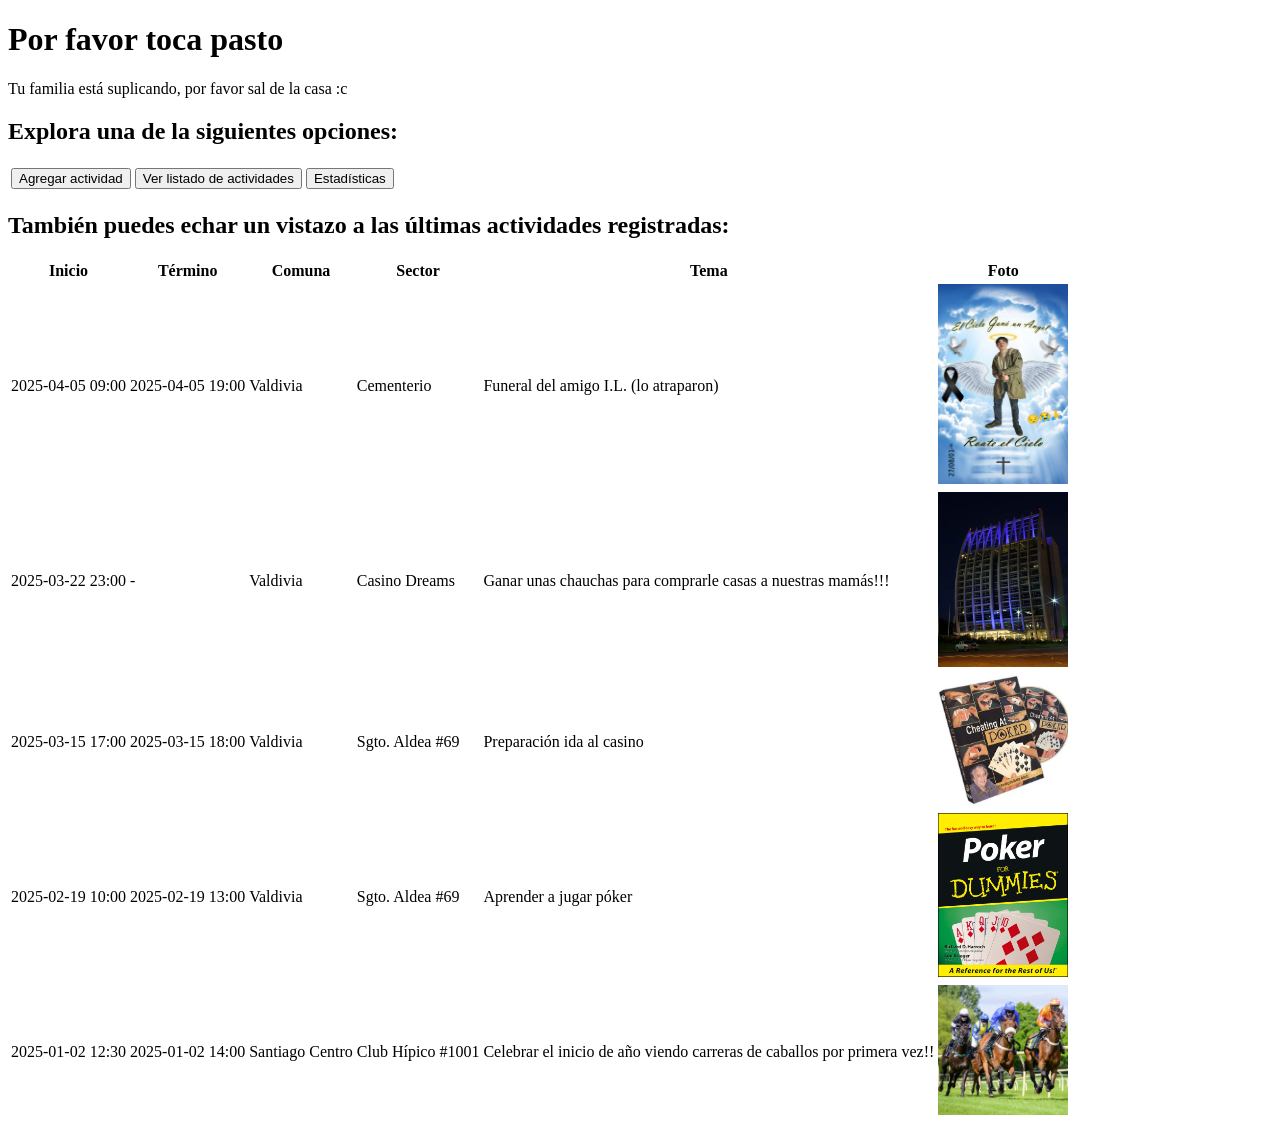
==== index.html @ 37b24742 "Creación de portada y tabla de últimas actividades" ====
<!DOCTYPE html>
<html lang="es">
<head>
    <meta charset="UTF-8">
    <meta name="viewport" content="width=device-width, initial-scale=1.0">
    <title>Touch grass!</title>
</head>
<body>
    <h1 id="titulo-bienvenida">Por favor toca pasto</h1>
    <p id="msj-bienvenida">Tu familia está suplicando, por favor sal de la casa :c</p>
    <h2>Explora una de la siguientes opciones:</h2>

    <table id="option-buttons">
        <tr>
            <td><input type="button" value="Agregar actividad" id="add-act"></td>
            <td><input type="button" value="Ver listado de actividades" id="see-act"></td>
            <td><input type="button" value="Estadísticas" id="stats"></td>
        </tr>
    </table>
    <h2>También puedes echar un vistazo a las últimas actividades registradas:</h2>
    <table id="last5">
        <tr>
            <th>Inicio</th>
            <th>Término</th>
            <th>Comuna</th>
            <th>Sector</th>
            <th>Tema</th>
            <th>Foto</th>
        </tr>
        <tr>
            <td>2025-04-05 09:00</td>
            <td>2025-04-05 19:00</td>
            <td>Valdivia</td>
            <td>Cementerio</td>
            <td>Funeral del amigo I.L. (lo atraparon)</td>
            <td><img src="images/vuela-alto.png" alt="tributo: roate el cielo, sweet prince" height="200px" width="130px"></td>
        </tr>
        <tr>
            <td>2025-03-22 23:00</td>
            <td>-</td>
            <td>Valdivia</td>
            <td>Casino Dreams</td>
            <td>Ganar unas chauchas para comprarle casas a nuestras mamás!!!</td>
            <td><img src="images/dreams-noche.JPG" alt="casino Dreams de Valdivia de noche" height="175px" width="130px"></td>
        </tr>
        <tr>
            <td>2025-03-15 17:00</td>
            <td>2025-03-15 18:00</td>
            <td>Valdivia</td>
            <td>Sgto. Aldea #69</td>
            <td>Preparación ida al casino</td>
            <td><img src="images/cheating-at-poker.jpg" alt="portada de libro sobre hacer trampa en el póker" height="130px" width="130px"></td>
        </tr>
        <tr>
            <td>2025-02-19 10:00</td>
            <td>2025-02-19 13:00</td>
            <td>Valdivia</td>
            <td>Sgto. Aldea #69</td>
            <td>Aprender a jugar póker</td>
            <td><img src="images/poker-dummies.jpg" alt="portada de libro sobre cómo jugar póker" height="164px" width="130px"></td>
        </tr>
        <tr>
            <td>2025-01-02 12:30</td>
            <td>2025-01-02 14:00</td>
            <td>Santiago Centro</td>
            <td>Club Hípico #1001</td>
            <td>Celebrar el inicio de año viendo carreras de caballos por primera vez!!</td>
            <td><img src="images/horse-race.jpg" alt="foto de caballos en carrera" height="130px" width="130px"></td>
        </tr>
    </table>
</body>
</html>
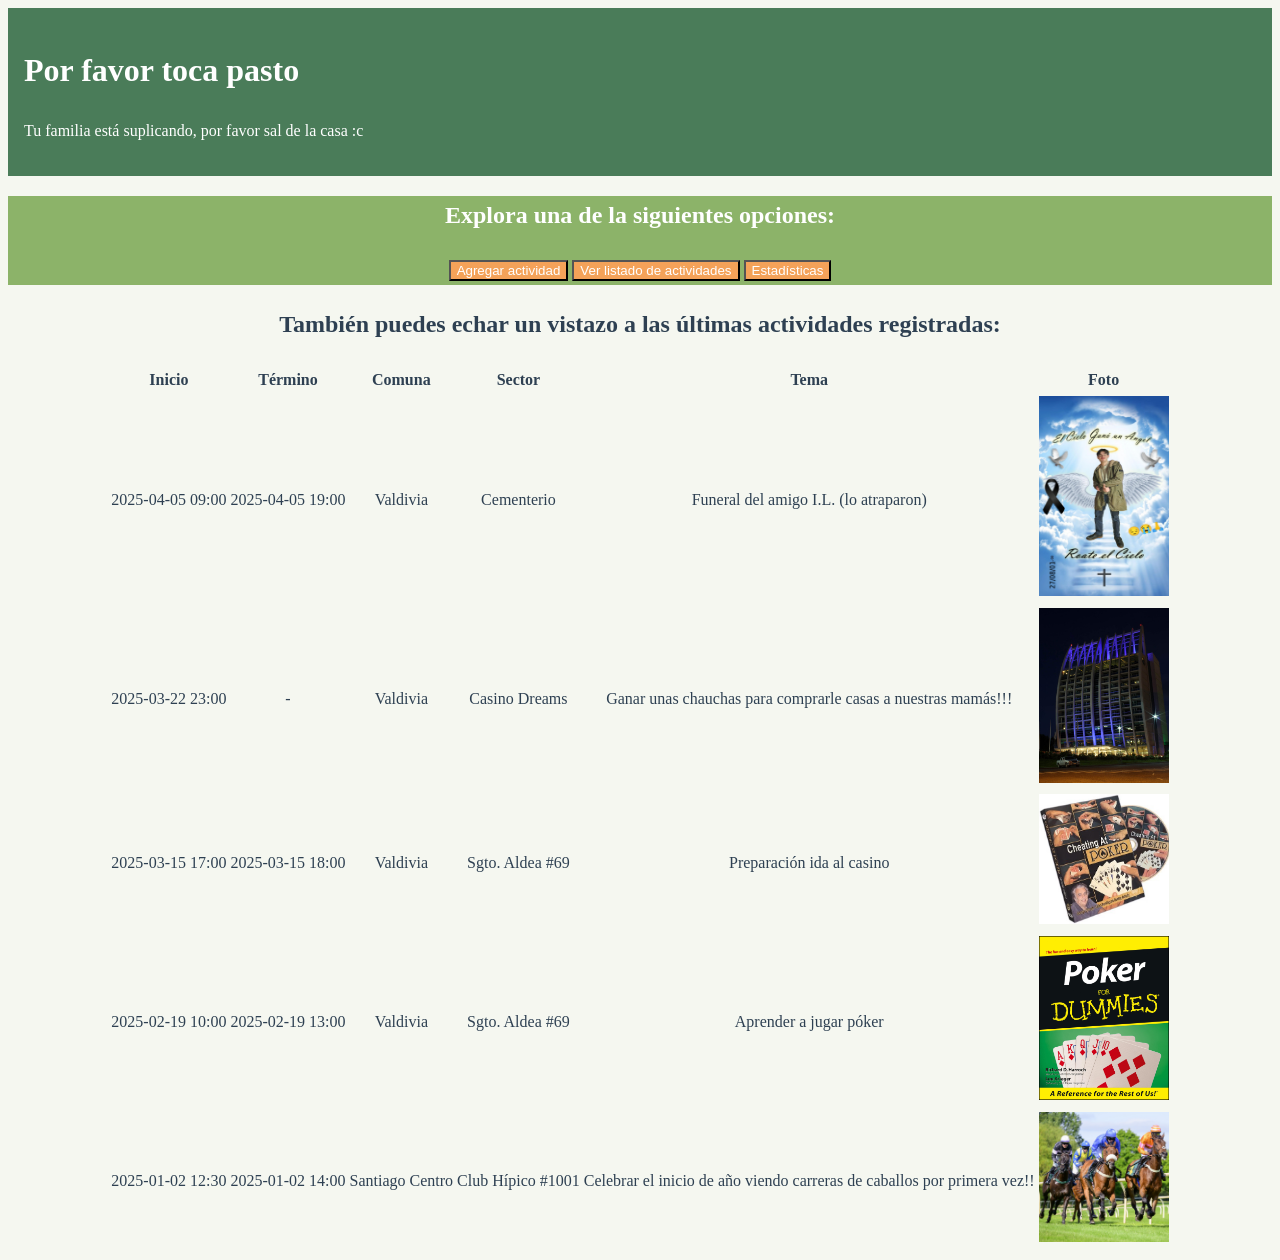
==== commit 1057c623: "Añade un poco de estilo" ====
--- a/index.html
+++ b/index.html
@@ -4,69 +4,79 @@
     <meta charset="UTF-8">
     <meta name="viewport" content="width=device-width, initial-scale=1.0">
     <title>Touch grass!</title>
+    <link rel="stylesheet" href="style.css">
 </head>
 <body>
-    <h1 id="titulo-bienvenida">Por favor toca pasto</h1>
-    <p id="msj-bienvenida">Tu familia está suplicando, por favor sal de la casa :c</p>
-    <h2>Explora una de la siguientes opciones:</h2>
+    <header>
+        <h1 id="titulo-bienvenida">Por favor toca pasto</h1>
+        <p id="msj-bienvenida">Tu familia está suplicando, por favor sal de la casa :c</p>
+    </header>
 
-    <table id="option-buttons">
-        <tr>
-            <td><input type="button" value="Agregar actividad" id="add-act"></td>
-            <td><input type="button" value="Ver listado de actividades" id="see-act"></td>
-            <td><input type="button" value="Estadísticas" id="stats"></td>
-        </tr>
-    </table>
-    <h2>También puedes echar un vistazo a las últimas actividades registradas:</h2>
-    <table id="last5">
-        <tr>
-            <th>Inicio</th>
-            <th>Término</th>
-            <th>Comuna</th>
-            <th>Sector</th>
-            <th>Tema</th>
-            <th>Foto</th>
-        </tr>
-        <tr>
-            <td>2025-04-05 09:00</td>
-            <td>2025-04-05 19:00</td>
-            <td>Valdivia</td>
-            <td>Cementerio</td>
-            <td>Funeral del amigo I.L. (lo atraparon)</td>
-            <td><img src="images/vuela-alto.png" alt="tributo: roate el cielo, sweet prince" height="200px" width="130px"></td>
-        </tr>
-        <tr>
-            <td>2025-03-22 23:00</td>
-            <td>-</td>
-            <td>Valdivia</td>
-            <td>Casino Dreams</td>
-            <td>Ganar unas chauchas para comprarle casas a nuestras mamás!!!</td>
-            <td><img src="images/dreams-noche.JPG" alt="casino Dreams de Valdivia de noche" height="175px" width="130px"></td>
-        </tr>
-        <tr>
-            <td>2025-03-15 17:00</td>
-            <td>2025-03-15 18:00</td>
-            <td>Valdivia</td>
-            <td>Sgto. Aldea #69</td>
-            <td>Preparación ida al casino</td>
-            <td><img src="images/cheating-at-poker.jpg" alt="portada de libro sobre hacer trampa en el póker" height="130px" width="130px"></td>
-        </tr>
-        <tr>
-            <td>2025-02-19 10:00</td>
-            <td>2025-02-19 13:00</td>
-            <td>Valdivia</td>
-            <td>Sgto. Aldea #69</td>
-            <td>Aprender a jugar póker</td>
-            <td><img src="images/poker-dummies.jpg" alt="portada de libro sobre cómo jugar póker" height="164px" width="130px"></td>
-        </tr>
-        <tr>
-            <td>2025-01-02 12:30</td>
-            <td>2025-01-02 14:00</td>
-            <td>Santiago Centro</td>
-            <td>Club Hípico #1001</td>
-            <td>Celebrar el inicio de año viendo carreras de caballos por primera vez!!</td>
-            <td><img src="images/horse-race.jpg" alt="foto de caballos en carrera" height="130px" width="130px"></td>
-        </tr>
-    </table>
+    <section id="option-section">
+        <h2 class="center">Explora una de la siguientes opciones:</h2>
+        <div class="tb-center">
+            <table id="option-buttons">
+                <tr>
+                    <td><input type="button" value="Agregar actividad" id="add-act"></td>
+                    <td><input type="button" value="Ver listado de actividades" id="see-act"></td>
+                    <td><input type="button" value="Estadísticas" id="stats"></td>
+                </tr>
+            </table>
+        </div>
+    </section>
+    
+    <h2 class="center">También puedes echar un vistazo a las últimas actividades registradas:</h2>
+    <div class="tb-center">
+        <table id="last5">
+            <tr>
+                <th>Inicio</th>
+                <th>Término</th>
+                <th>Comuna</th>
+                <th>Sector</th>
+                <th>Tema</th>
+                <th>Foto</th>
+            </tr>
+            <tr>
+                <td>2025-04-05 09:00</td>
+                <td>2025-04-05 19:00</td>
+                <td>Valdivia</td>
+                <td>Cementerio</td>
+                <td>Funeral del amigo I.L. (lo atraparon)</td>
+                <td><img src="images/vuela-alto.png" alt="tributo: roate el cielo, sweet prince" height="200px" width="130px"></td>
+            </tr>
+            <tr>
+                <td>2025-03-22 23:00</td>
+                <td>-</td>
+                <td>Valdivia</td>
+                <td>Casino Dreams</td>
+                <td>Ganar unas chauchas para comprarle casas a nuestras mamás!!!</td>
+                <td><img src="images/dreams-noche.JPG" alt="casino Dreams de Valdivia de noche" height="175px" width="130px"></td>
+            </tr>
+            <tr>
+                <td>2025-03-15 17:00</td>
+                <td>2025-03-15 18:00</td>
+                <td>Valdivia</td>
+                <td>Sgto. Aldea #69</td>
+                <td>Preparación ida al casino</td>
+                <td><img src="images/cheating-at-poker.jpg" alt="portada de libro sobre hacer trampa en el póker" height="130px" width="130px"></td>
+            </tr>
+            <tr>
+                <td>2025-02-19 10:00</td>
+                <td>2025-02-19 13:00</td>
+                <td>Valdivia</td>
+                <td>Sgto. Aldea #69</td>
+                <td>Aprender a jugar póker</td>
+                <td><img src="images/poker-dummies.jpg" alt="portada de libro sobre cómo jugar póker" height="164px" width="130px"></td>
+            </tr>
+            <tr>
+                <td>2025-01-02 12:30</td>
+                <td>2025-01-02 14:00</td>
+                <td>Santiago Centro</td>
+                <td>Club Hípico #1001</td>
+                <td>Celebrar el inicio de año viendo carreras de caballos por primera vez!!</td>
+                <td><img src="images/horse-race.jpg" alt="foto de caballos en carrera" height="130px" width="130px"></td>
+            </tr>
+        </table>
+    </div>
 </body>
 </html>
--- a/style.css
+++ b/style.css
@@ -0,0 +1,40 @@
+body {
+    /* Using Soft Cream (#f5f7f0) as the main background color */
+    background-color: #f5f7f0;
+    color: #2e4052; /* Deep Blue for text */
+    line-height: 1.6;
+}
+
+td,
+.center {
+    text-align: center;
+}
+
+.tb-center {
+    display: flex;
+    justify-content: center;
+}
+
+#add-act,
+#see-act,
+#stats {
+    background-color: #f4a259;
+    color: white;
+}
+
+#add-act:hover,
+#see-act:hover,
+#stats:hover {
+    background-color: #e8863a;
+}
+
+header {
+    background-color: #4a7c59;
+    color: white;
+    padding: 1rem;
+}
+
+#option-section {
+    color: white;
+    background-color: #8cb369;
+}
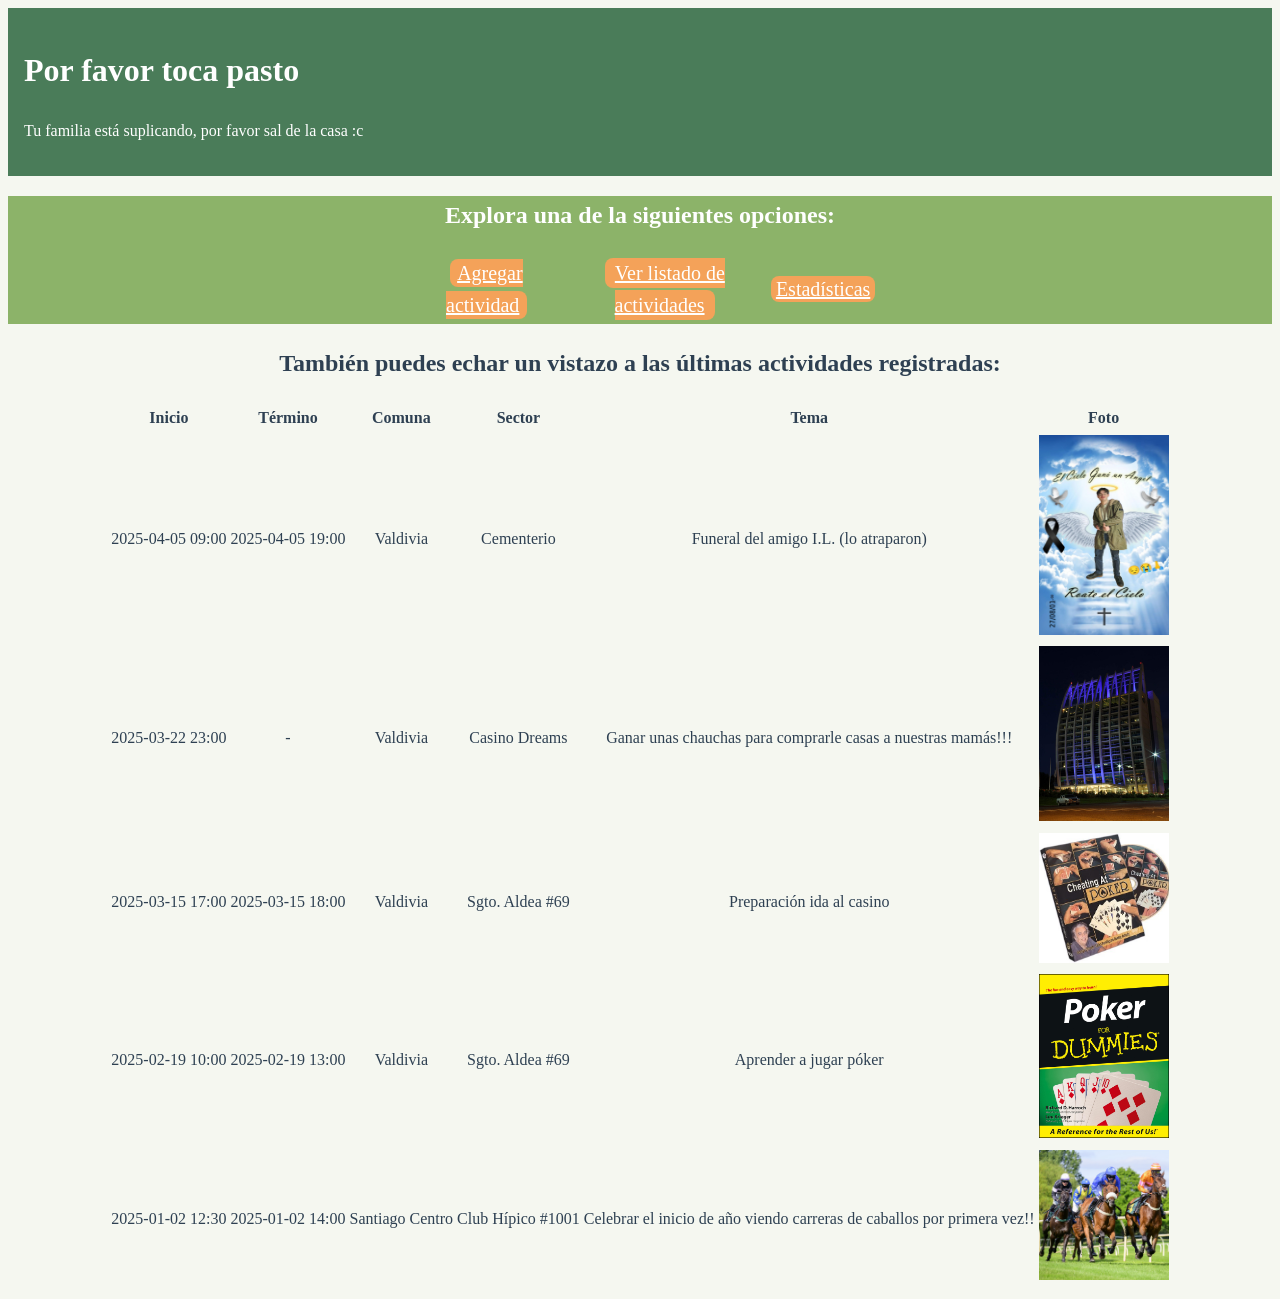
==== commit 8f02e610: "Crea agregar-actividad.html" ====
--- a/index.html
+++ b/index.html
@@ -4,7 +4,7 @@
     <meta charset="UTF-8">
     <meta name="viewport" content="width=device-width, initial-scale=1.0">
     <title>Touch grass!</title>
-    <link rel="stylesheet" href="style.css">
+    <link rel="stylesheet" href="css/style.css">
 </head>
 <body>
     <header>
@@ -17,9 +17,9 @@
         <div class="tb-center">
             <table id="option-buttons">
                 <tr>
-                    <td><input type="button" value="Agregar actividad" id="add-act"></td>
-                    <td><input type="button" value="Ver listado de actividades" id="see-act"></td>
-                    <td><input type="button" value="Estadísticas" id="stats"></td>
+                    <td><a href="html/agregar-actividad.html" id="add-act">Agregar actividad</a></td>
+                    <td><a href="html/ver-listado.html" id="see-act">Ver listado de actividades</a></td>
+                    <td><a href="html/estadisticas.html" id="stats">Estadísticas</a></td>
                 </tr>
             </table>
         </div>
--- a/css/style.css
+++ b/css/style.css
@@ -0,0 +1,97 @@
+body {
+    /* Using Soft Cream (#f5f7f0) as the main background color */
+    background-color: #f5f7f0;
+    color: #2e4052; /* Deep Blue for text */
+    line-height: 1.6;
+}
+
+#h1-donde {
+    text-align: center;
+}
+
+.main-container {
+    align-items: center;
+    justify-content: center;
+    display: flex;
+}
+
+.container {
+    padding: 20px;
+    border-radius: 8px;
+    box-shadow: 0 2px 10px rgba(0, 0, 0, 0.1);
+    max-width: 400px;
+    width: 100%;
+}
+
+td,
+.center {
+    text-align: center;
+}
+
+.tb-center {
+    display: flex;
+    justify-content: center;
+}
+
+#add-act,
+#see-act,
+#stats {
+    background-color: #f4a259;
+    color: white;
+    font-size: 20px;
+    padding: 2% 5%;
+    width: 100%;
+    cursor: pointer;
+    border: none;
+    border-radius: 8px;
+}
+
+#add-act:hover,
+#see-act:hover,
+#stats:hover {
+    background-color: #e8863a;
+}
+
+header {
+    background-color: #4a7c59;
+    color: white;
+    padding: 1rem;
+}
+
+#option-section {
+    color: white;
+    background-color: #8cb369;
+}
+
+input[type="email"],
+input[type="nombre"],
+input[type="text"],
+input[type="tel"],
+input[type="file"],
+input[type="datetime-local"],
+select {
+    padding: 8px;
+    margin-bottom: 15px;
+    border: 1px solid #ccc;
+    border-radius: 4px;
+    font-size: 14px;
+    box-sizing: border-box;
+    background-color: #fff;
+    background-repeat: no-repeat;
+    background-position: right 10px center;
+    background-size: 10px;
+    color: #333;
+}
+
+input[type="email"],
+input[type="nombre"],
+input[type="text"],
+input[type="tel"],
+input[type="datetime-local"],
+select {
+    width: 100%;
+}
+
+input[type="file"] {
+    width: 60%;
+}
